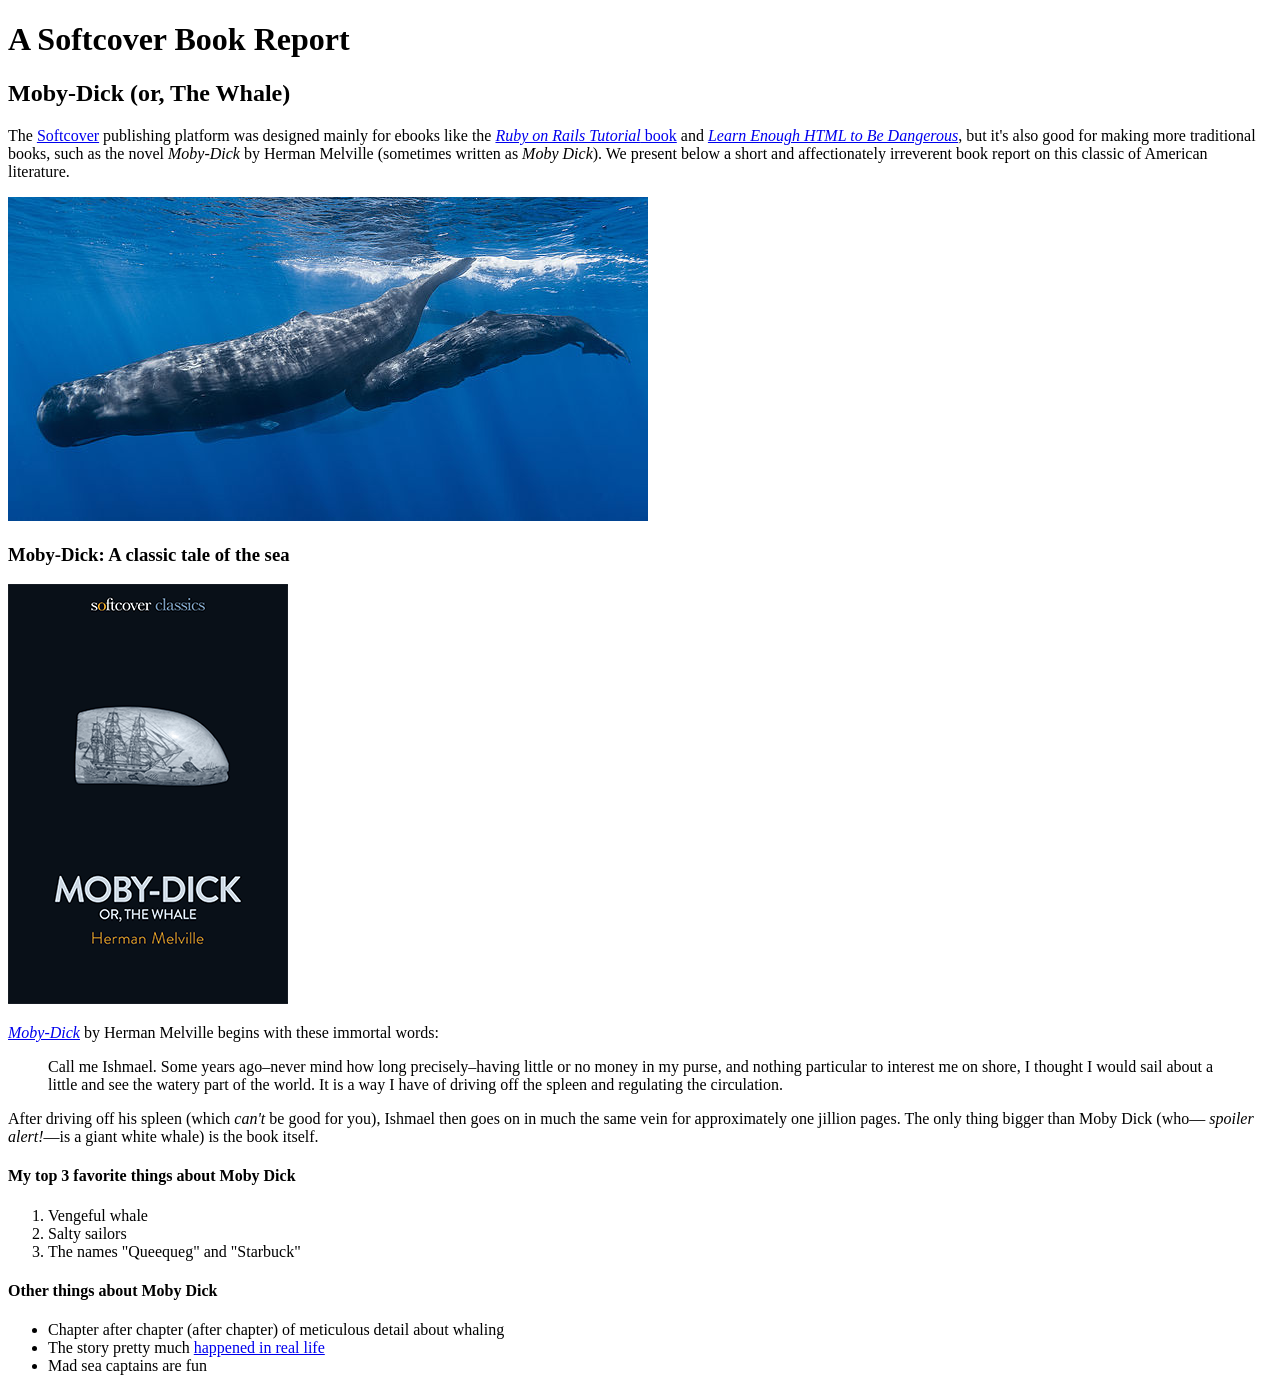
==== moby_dick.html @ 7b656592 "Add Tags & Moby Dick page and navigation menu" ====
<!DOCTYPE html>
<html lang="en">

<head>
  <title>Moby Dick</title>
  <meta charset="utf-8">
</head>

<body>
  <!-- much here to be styled, will do so in last section -->
  <header>
    <h1>A Softcover Book Report</h1>
    <h2>Moby-Dick (or, The Whale)</h2>
  </header>
  <div>
    <p>
      The <a href="https://www.softcover.io/">Softcover</a> publishing
      platform
      was designed mainly for ebooks like the
      <a href="https://railstutorial.org/book"><em>Ruby on Rails
          Tutorial</em>
        book</a> and <a href="https://learnenough.com/html"><em>Learn
          Enough
          HTML to Be Dangerous</em></a>, but it's also good for making more
      traditional books, such as the novel <em>Moby-Dick</em> by Herman
      Melville (sometimes written as <em>Moby Dick</em>). We present
      below a
      short and affectionately irreverent book report on this classic of
      American literature.
    </p>
  </div>
  <a href="https://commons.wikimedia.org/wiki/File:Sperm_whale_pod.jpg">
    <img src="images/sperm_whales.jpg" alt="Picture of sperm whale">
  </a>
  <div>
    <h3>Moby-Dick: A classic tale of the sea</h3>
    <a href="https://www.softcover.io/read/6070fb03/moby-dick" target="_blank" rel="noopener">
      <img src="images/moby_dick.png" alt="Moby Dick">
    </a>
    <p>
      <a href="https://www.softcover.io/read/6070fb03/moby-dick" target="_blank" rel="noopener">
        <em>Moby-Dick</em></a>
      by Herman Melville begins with these immortal words:
    </p>
    <blockquote>
      <p>
        <span>Call me Ishmael.</span> Some years ago–never mind how
        long
        precisely–having little or no money in my purse, and nothing
        particular to interest me on shore, I thought I would sail
        about a
        little and see the watery part of the world. It is a way I have
        of
        driving off the spleen and regulating the circulation.
      </p>
    </blockquote>
    <p>
      After driving off his spleen (which <em>can't</em> be good for
      you),
      Ishmael then goes on in much the same vein for approximately one
      jillion pages. The only thing bigger than Moby Dick (who—
      <em>spoiler
        alert!</em>—is a giant white whale) is the book itself.
    </p>
    <h4>My top 3 favorite things about Moby Dick</h4>
    <ol>
      <li>Vengeful whale</li>
      <li>Salty sailors</li>
      <li>The names "Queequeg" and "Starbuck"</li>
    </ol>
    <h4>Other things about Moby Dick</h4>
    <ul>
      <li>
        Chapter after chapter (after chapter) of meticulous detail about
        whaling
      </li>
      <li>
        The story pretty much
        <a href="https://en.wikipedia.org/wiki/Essex_(whaleship)" target="_blank" rel="noopener">happened in real
          life</a>
      </li>
      <li>Mad sea captains are fun</li>
    </ul>
  </div>
</body>

</html>
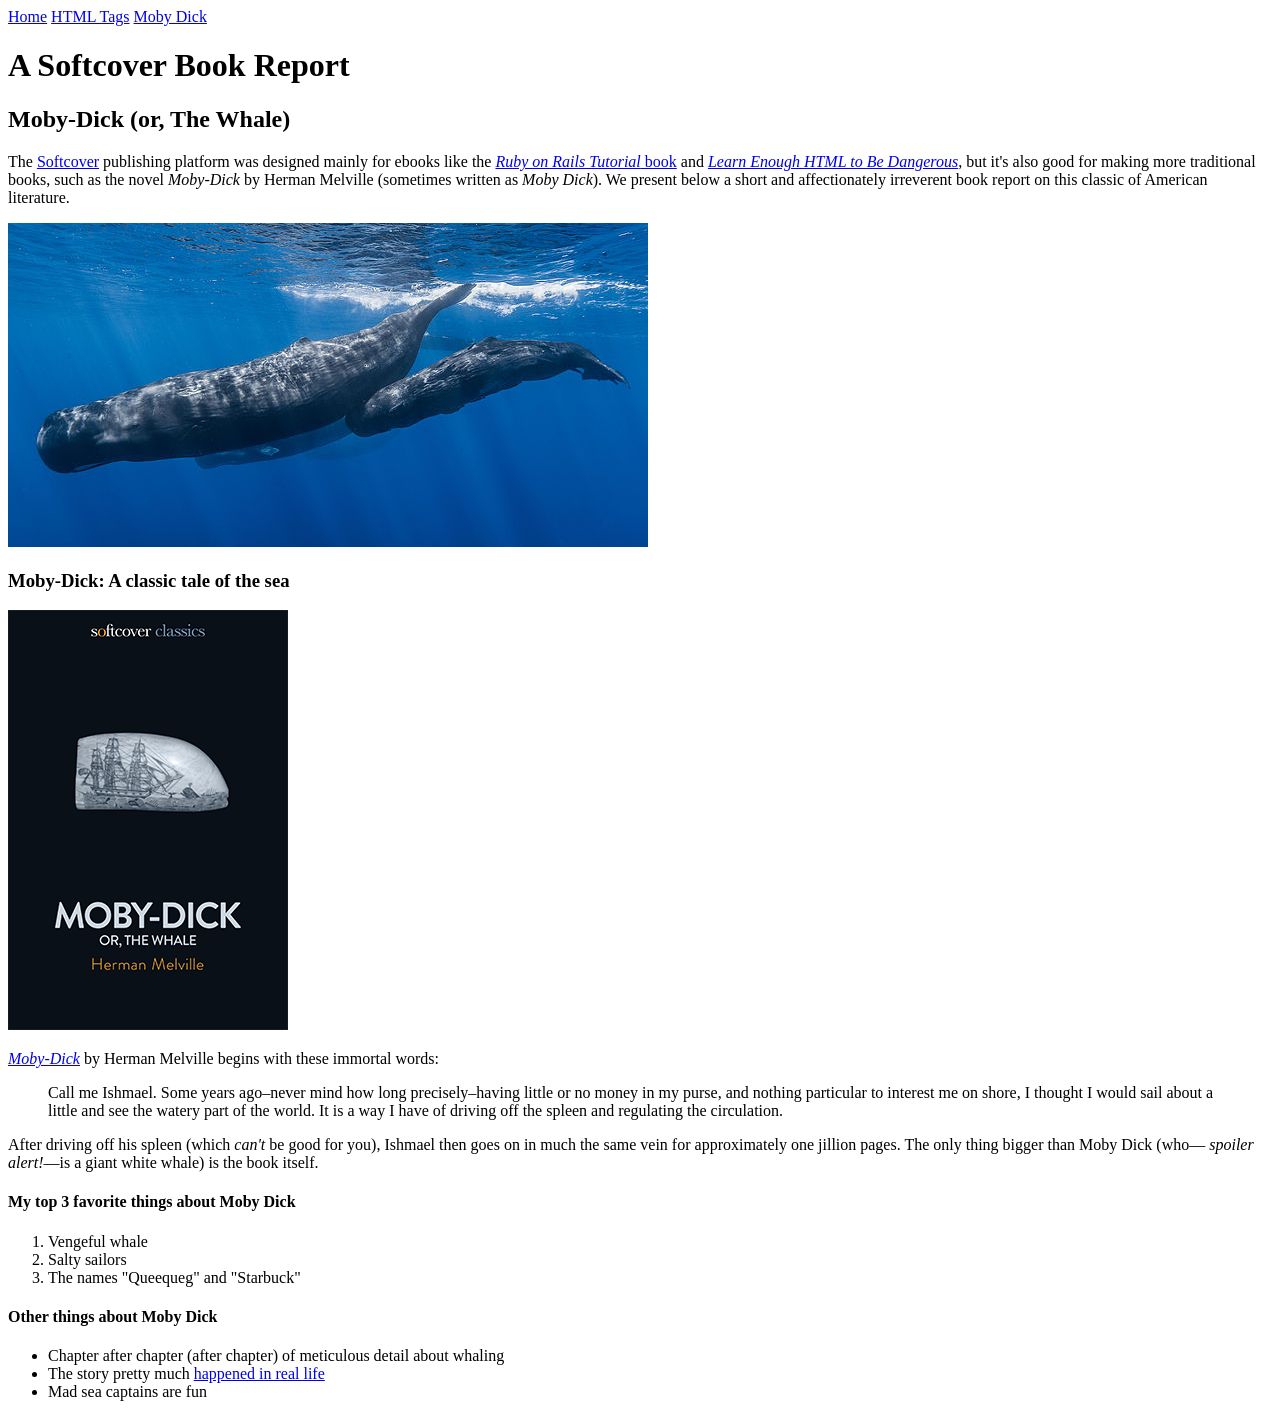
==== commit 2daf416d: "Change order of the navigation menu items" ====
--- a/moby_dick.html
+++ b/moby_dick.html
@@ -7,6 +7,11 @@
 </head>
 
 <body>
+  <div>
+    <a href="index.html">Home</a>
+    <a href="tags.html">HTML Tags</a>
+    <a href="moby_dick.html">Moby Dick</a>
+  </div>
   <!-- much here to be styled, will do so in last section -->
   <header>
     <h1>A Softcover Book Report</h1>
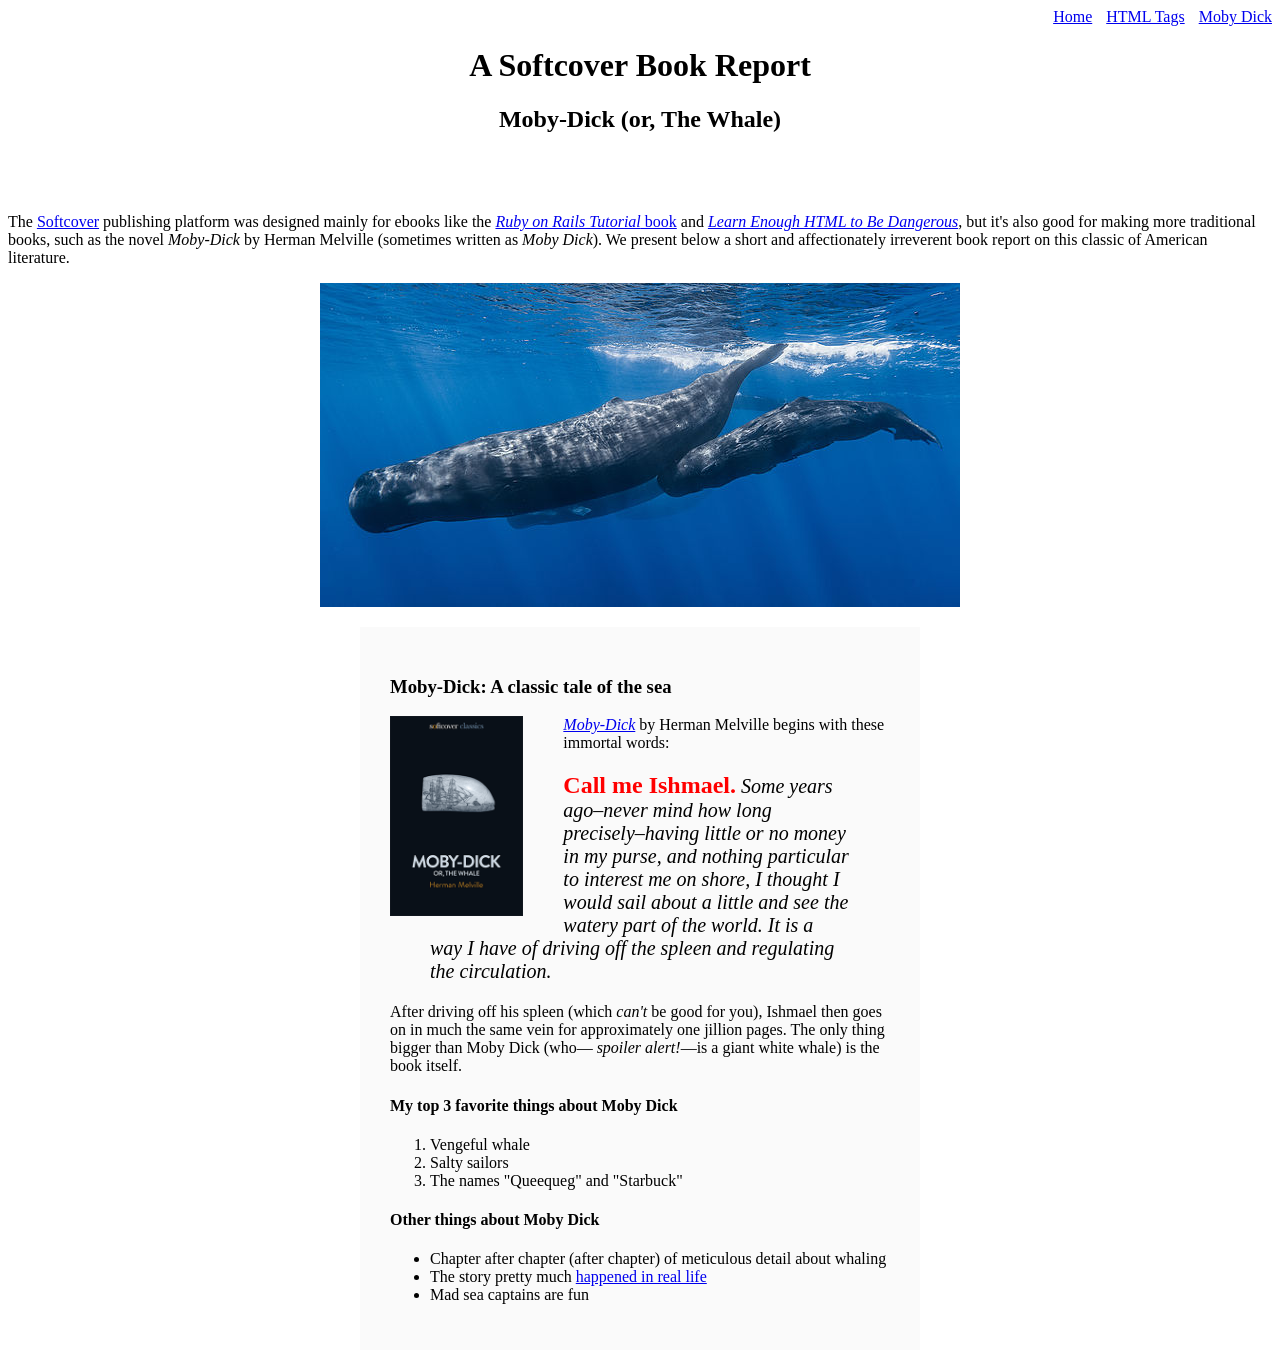
==== commit a071e35f: "Finish the sample website" ====
--- a/moby_dick.html
+++ b/moby_dick.html
@@ -4,16 +4,17 @@
 <head>
   <title>Moby Dick</title>
   <meta charset="utf-8">
+  <link rel="stylesheet" href="css/main.css">
 </head>
 
 <body>
-  <div>
+  <div id="main-nav" class="nav-menu">
     <a href="index.html">Home</a>
-    <a href="tags.html">HTML Tags</a>
-    <a href="moby_dick.html">Moby Dick</a>
+    <a href="tags.html" class="nav-spacing">HTML Tags</a>
+    <a href="moby_dick.html" class="nav-spacing">Moby Dick</a>
   </div>
   <!-- much here to be styled, will do so in last section -->
-  <header>
+  <header style="text-align: center; margin: 0 0 80px;">
     <h1>A Softcover Book Report</h1>
     <h2>Moby-Dick (or, The Whale)</h2>
   </header>
@@ -35,21 +36,22 @@
     </p>
   </div>
   <a href="https://commons.wikimedia.org/wiki/File:Sperm_whale_pod.jpg">
-    <img src="images/sperm_whales.jpg" alt="Picture of sperm whale">
+    <img src="images/sperm_whales.jpg" alt="Picture of sperm whale" style="display: block; margin: 0 auto;">
   </a>
-  <div>
+  <div style="width: 500px; margin: 20px auto; padding: 30px; background-color: #fafafa;">
     <h3>Moby-Dick: A classic tale of the sea</h3>
     <a href="https://www.softcover.io/read/6070fb03/moby-dick" target="_blank" rel="noopener">
-      <img src="images/moby_dick.png" alt="Moby Dick">
+      <img src="images/moby_dick.png" alt="Moby Dick" height="200px" style="float: left; margin: 0 40px 0 0;">
     </a>
     <p>
       <a href="https://www.softcover.io/read/6070fb03/moby-dick" target="_blank" rel="noopener">
         <em>Moby-Dick</em></a>
       by Herman Melville begins with these immortal words:
     </p>
-    <blockquote>
+    <blockquote style="font-style: italic; font-size: 20px;">
       <p>
-        <span>Call me Ishmael.</span> Some years ago–never mind how
+        <span style="font-style: normal; font-size: 24px; font-weight: bold; color: #ff0000;">Call me Ishmael.</span>
+        Some years ago–never mind how
         long
         precisely–having little or no money in my purse, and nothing
         particular to interest me on shore, I thought I would sail
--- a/css/main.css
+++ b/css/main.css
@@ -0,0 +1,11 @@
+.nav-menu {
+  text-align: right;
+}
+
+.nav-spacing {
+  margin: 0 0 0 10px;
+}
+
+.image-link {
+  text-decoration: none;
+}
